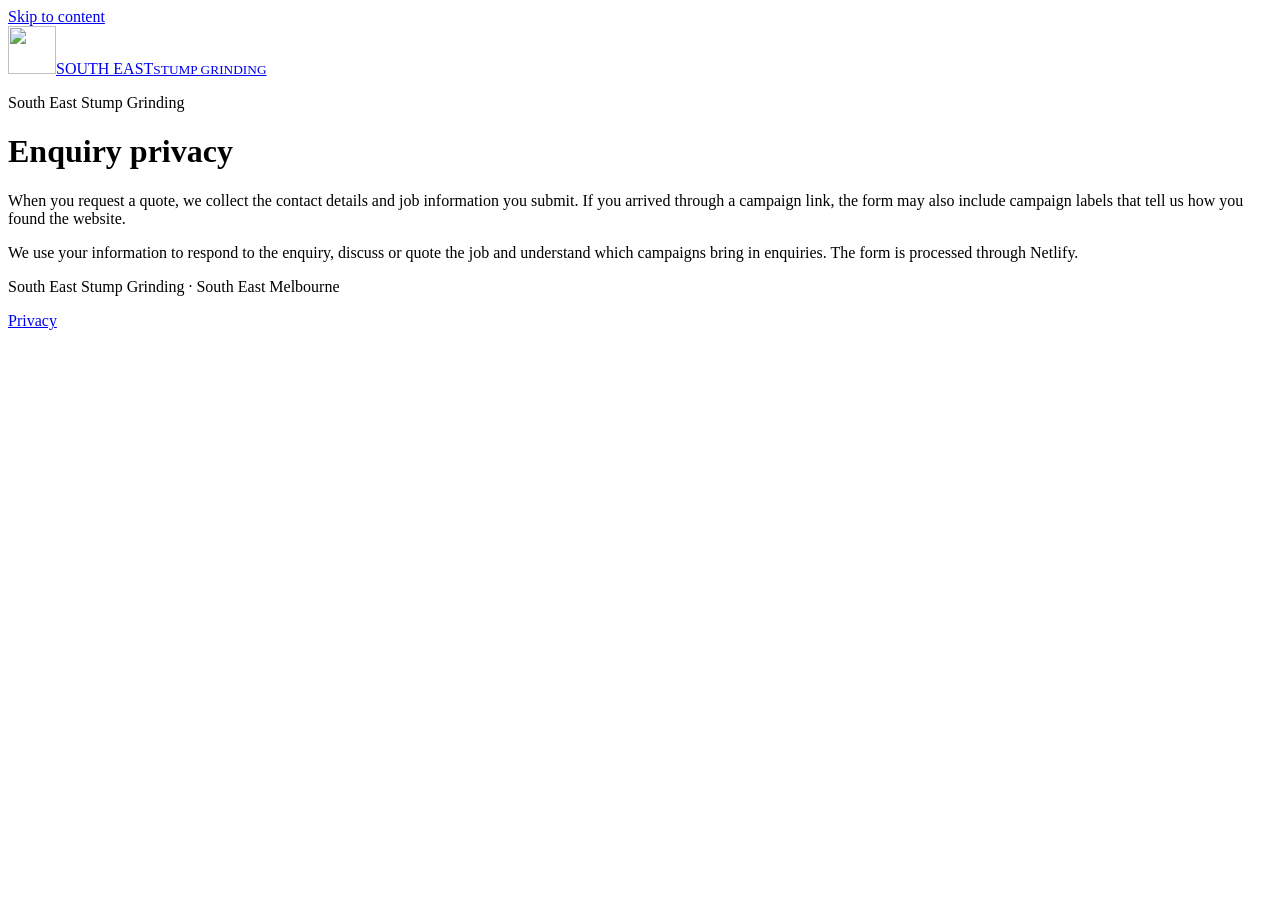
==== public/privacy/index.html @ 9c8fa20b "Build South East Stump Grinding website and ad landing page" ====
<!doctype html>
<html lang="en-AU">
<head>
  <meta charset="utf-8">
  <meta name="viewport" content="width=device-width, initial-scale=1">
  <title>Enquiry Privacy | South East Stump Grinding</title>
  <meta name="description" content="How South East Stump Grinding handles quote enquiry details.">

  <meta name="theme-color" content="#263b29">
  <link rel="icon" href="/assets/mark.svg" type="image/svg+xml">
  <link rel="stylesheet" href="/assets/style.css">

</head>
<body>
  <a class="skip" href="#main">Skip to content</a>
  <header class="header"><div class="wrap"><a class="brand" href="/"><img src="/assets/mark.svg" width="48" height="48" alt=""><span>SOUTH EAST<small>STUMP GRINDING</small></span></a></div></header>
  <main id="main" class="simple wrap"><p class="eyebrow">South East Stump Grinding</p><h1>Enquiry privacy</h1><p>When you request a quote, we collect the contact details and job information you submit. If you arrived through a campaign link, the form may also include campaign labels that tell us how you found the website.</p><p>We use your information to respond to the enquiry, discuss or quote the job and understand which campaigns bring in enquiries. The form is processed through Netlify.</p></main>
  <footer class="footer"><div class="wrap"><p>South East Stump Grinding · South East Melbourne</p><a href="/privacy/">Privacy</a></div></footer>
</body>
</html>
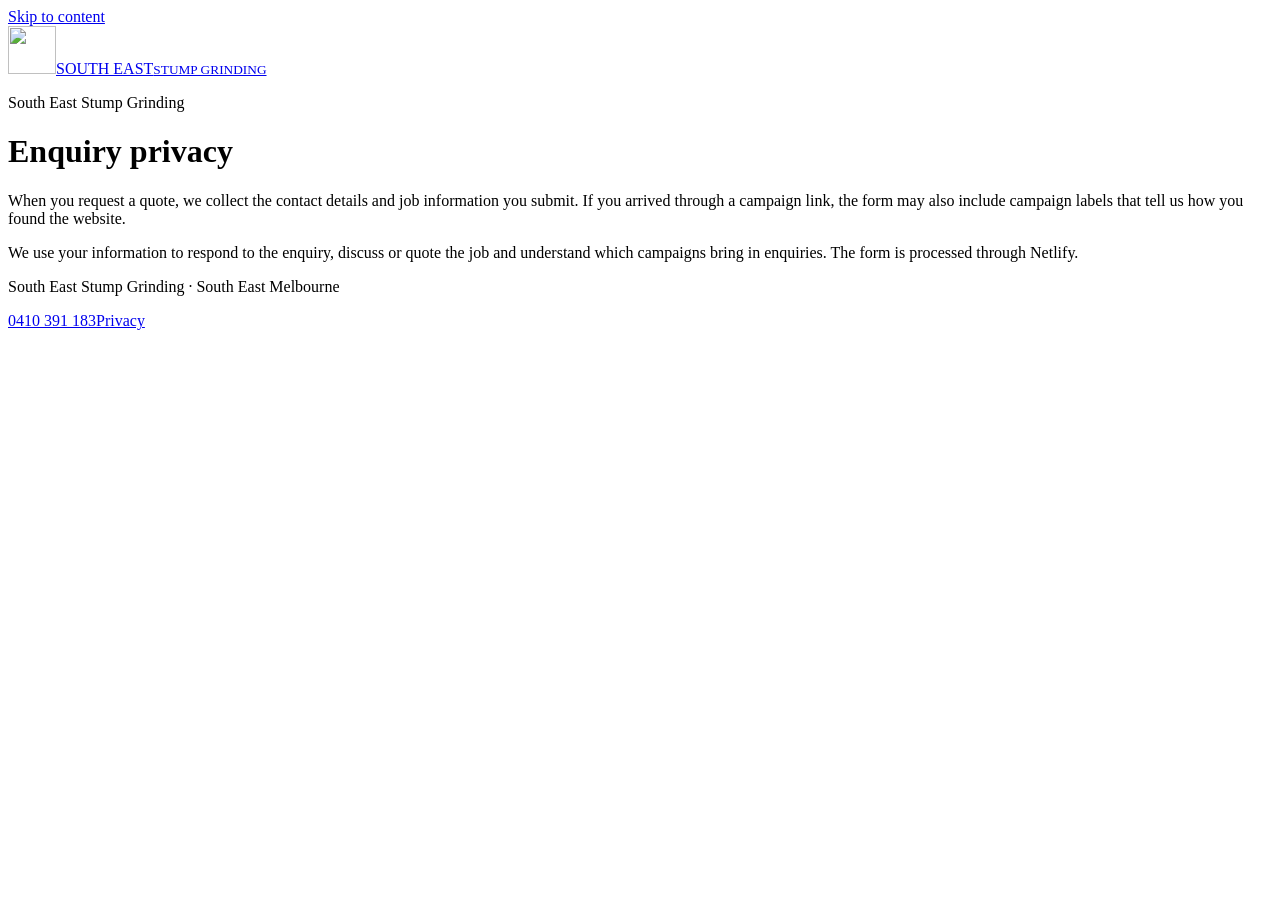
==== commit 863ee913: "Add tap-to-call phone number across the website" ====
--- a/public/privacy/index.html
+++ b/public/privacy/index.html
@@ -1,6 +1,12 @@
 <!doctype html>
 <html lang="en-AU">
 <head>
+  <script async src="https://www.googletagmanager.com/gtm.js?id=GTM-TFWS6TLB"></script>
+  <script>
+    window.dataLayer = window.dataLayer || [];
+    function gtag(){dataLayer.push(arguments);}
+    gtag('js', new Date());
+  </script>
   <meta charset="utf-8">
   <meta name="viewport" content="width=device-width, initial-scale=1">
   <title>Enquiry Privacy | South East Stump Grinding</title>
@@ -15,6 +21,6 @@
   <a class="skip" href="#main">Skip to content</a>
   <header class="header"><div class="wrap"><a class="brand" href="/"><img src="/assets/mark.svg" width="48" height="48" alt=""><span>SOUTH EAST<small>STUMP GRINDING</small></span></a></div></header>
   <main id="main" class="simple wrap"><p class="eyebrow">South East Stump Grinding</p><h1>Enquiry privacy</h1><p>When you request a quote, we collect the contact details and job information you submit. If you arrived through a campaign link, the form may also include campaign labels that tell us how you found the website.</p><p>We use your information to respond to the enquiry, discuss or quote the job and understand which campaigns bring in enquiries. The form is processed through Netlify.</p></main>
-  <footer class="footer"><div class="wrap"><p>South East Stump Grinding · South East Melbourne</p><a href="/privacy/">Privacy</a></div></footer>
+  <footer class="footer"><div class="wrap"><p>South East Stump Grinding · South East Melbourne</p><a href="tel:+61410391183">0410 391 183</a><a href="/privacy/">Privacy</a></div></footer>
 </body>
 </html>
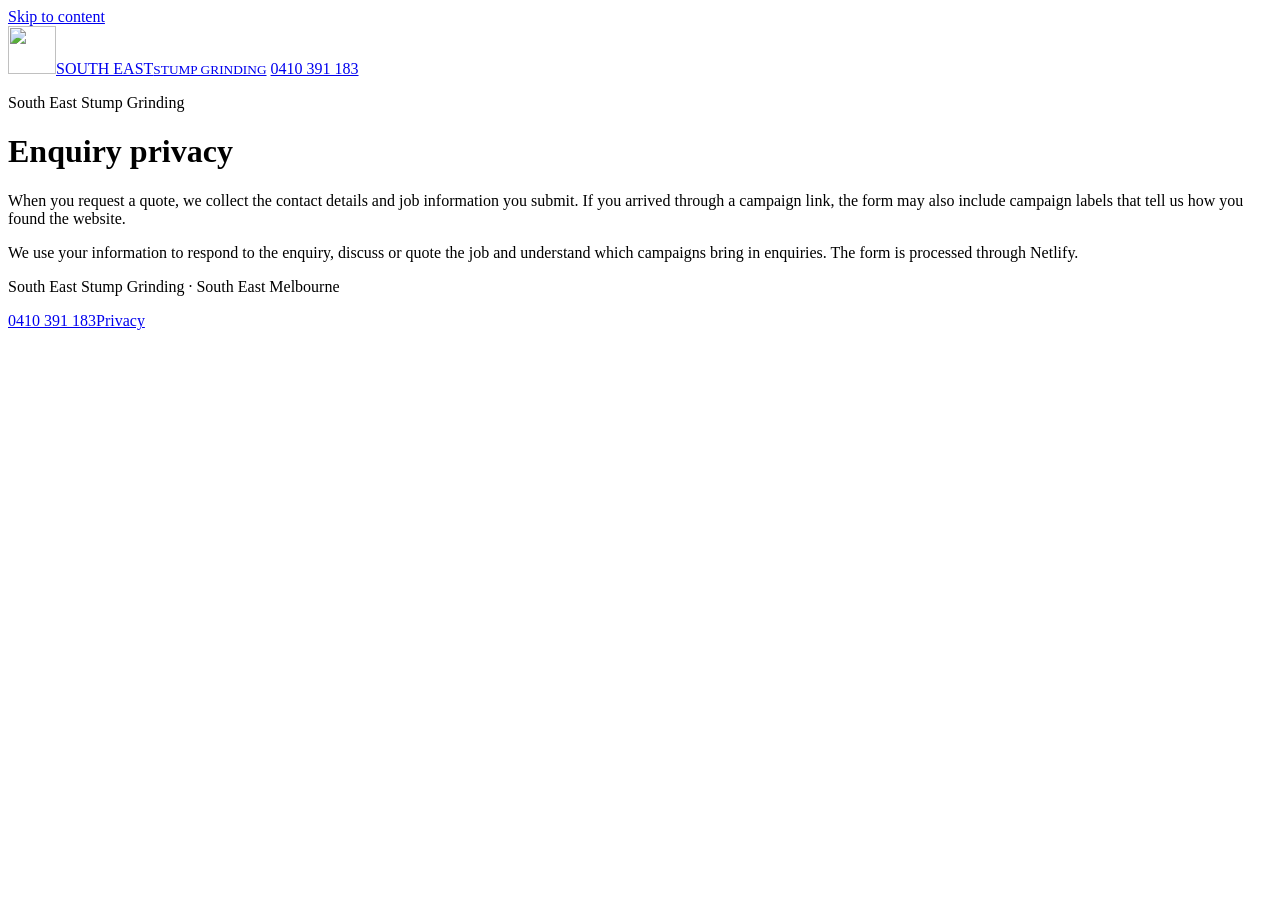
==== commit e153393d: "Show a prominent tap-to-call number in the site banner" ====
--- a/public/privacy/index.html
+++ b/public/privacy/index.html
@@ -19,7 +19,9 @@
 </head>
 <body>
   <a class="skip" href="#main">Skip to content</a>
-  <header class="header"><div class="wrap"><a class="brand" href="/"><img src="/assets/mark.svg" width="48" height="48" alt=""><span>SOUTH EAST<small>STUMP GRINDING</small></span></a></div></header>
+  <header class="header"><div class="wrap"><a class="brand" href="/"><img src="/assets/mark.svg" width="48" height="48" alt=""><span>SOUTH EAST<small>STUMP GRINDING</small></span></a>
+    <a class="header-phone" href="tel:+61410391183">0410 391 183</a>
+    </div></header>
   <main id="main" class="simple wrap"><p class="eyebrow">South East Stump Grinding</p><h1>Enquiry privacy</h1><p>When you request a quote, we collect the contact details and job information you submit. If you arrived through a campaign link, the form may also include campaign labels that tell us how you found the website.</p><p>We use your information to respond to the enquiry, discuss or quote the job and understand which campaigns bring in enquiries. The form is processed through Netlify.</p></main>
   <footer class="footer"><div class="wrap"><p>South East Stump Grinding · South East Melbourne</p><a href="tel:+61410391183">0410 391 183</a><a href="/privacy/">Privacy</a></div></footer>
 </body>
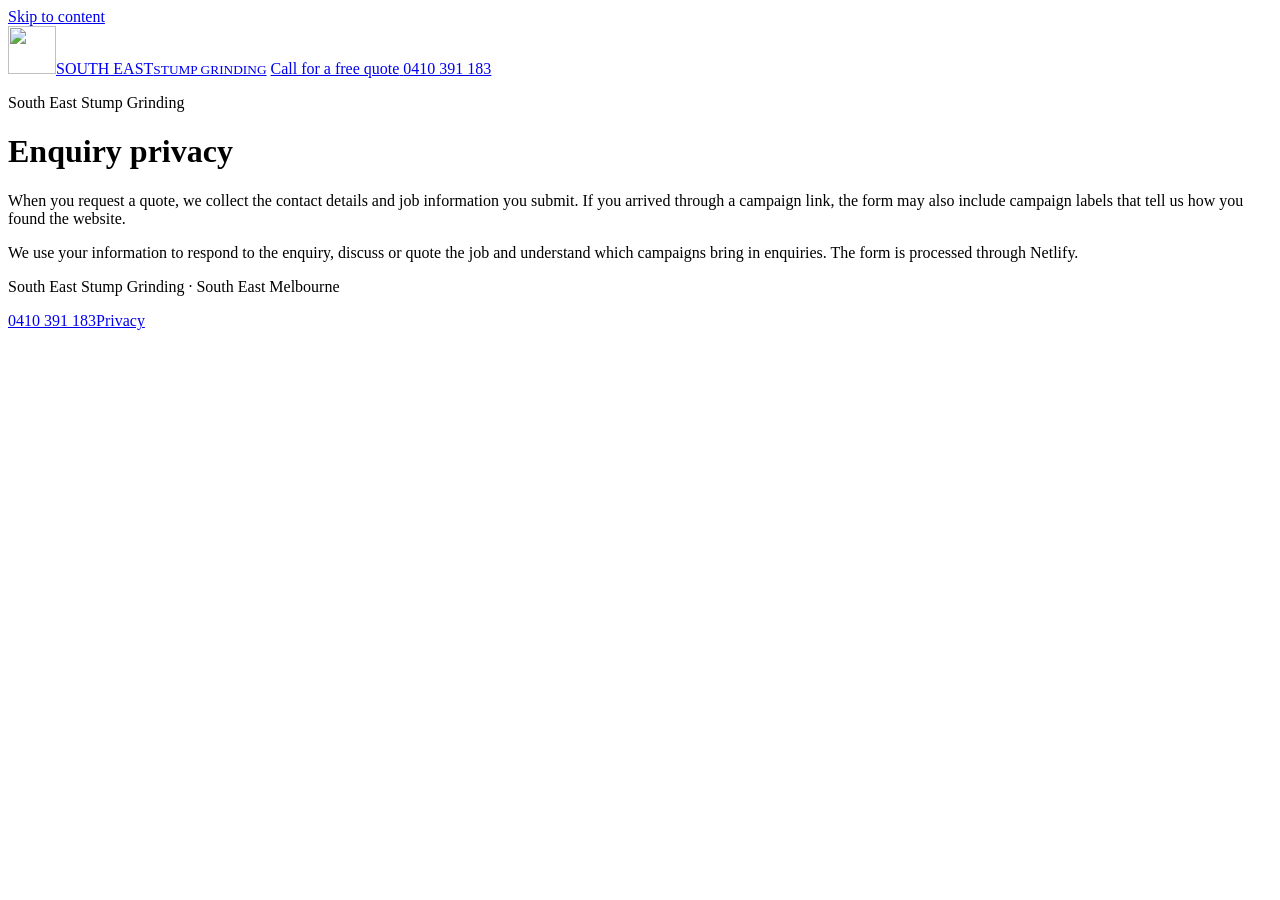
==== commit a62b6a37: "Style the banner phone link as a free quote call to action" ====
--- a/public/privacy/index.html
+++ b/public/privacy/index.html
@@ -20,7 +20,10 @@
 <body>
   <a class="skip" href="#main">Skip to content</a>
   <header class="header"><div class="wrap"><a class="brand" href="/"><img src="/assets/mark.svg" width="48" height="48" alt=""><span>SOUTH EAST<small>STUMP GRINDING</small></span></a>
-    <a class="header-phone" href="tel:+61410391183">0410 391 183</a>
+    <a class="header-phone" href="tel:+61410391183">
+      <span class="header-phone-label">Call for a free quote</span>
+      <span>0410 391 183</span>
+    </a>
     </div></header>
   <main id="main" class="simple wrap"><p class="eyebrow">South East Stump Grinding</p><h1>Enquiry privacy</h1><p>When you request a quote, we collect the contact details and job information you submit. If you arrived through a campaign link, the form may also include campaign labels that tell us how you found the website.</p><p>We use your information to respond to the enquiry, discuss or quote the job and understand which campaigns bring in enquiries. The form is processed through Netlify.</p></main>
   <footer class="footer"><div class="wrap"><p>South East Stump Grinding · South East Melbourne</p><a href="tel:+61410391183">0410 391 183</a><a href="/privacy/">Privacy</a></div></footer>
